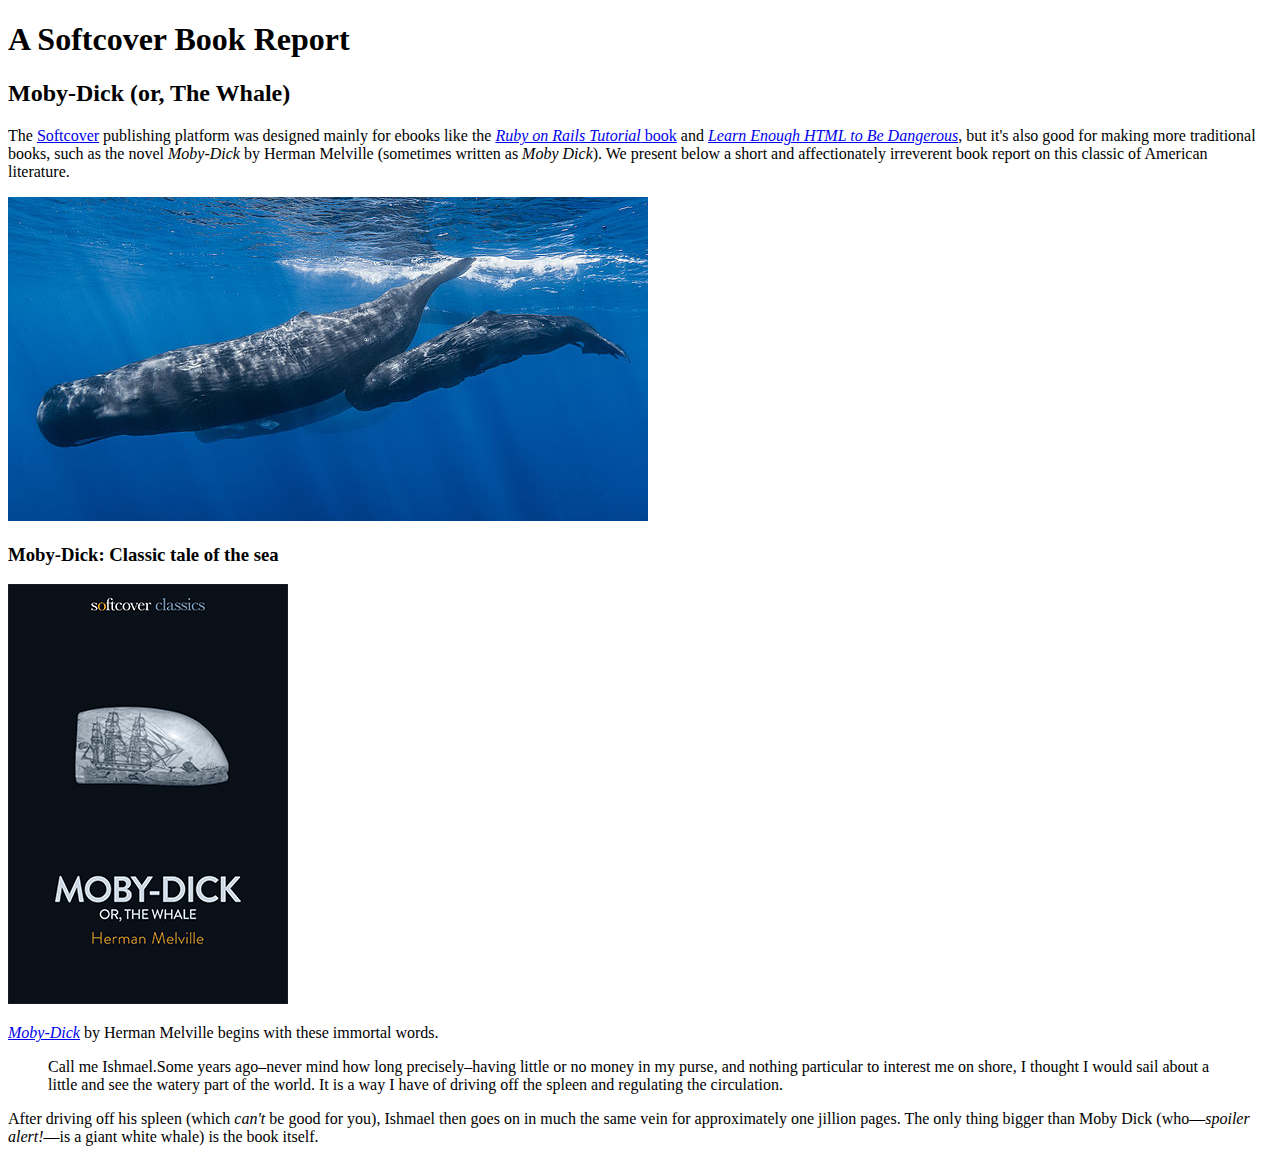
==== moby_dick.html @ c6cb5718 "Add images for moby-dick page" ====
<!DOCTYPE html>
<html lang="en">

<head>
    <meta charset="UTF-8">
    <meta http-equiv="X-UA-Compatible" content="IE=edge">
    <meta name="viewport" content="width=device-width, initial-scale=1.0">
    <title>Moby Dick</title>
</head>

<body>
    <!-- much here to be styled, will cover it in the next tutorial -->
    <header>
        <h1>A Softcover Book Report</h1>
        <h2>Moby-Dick (or, The Whale)</h2>
    </header>

    <div>
        <p>
            The <a href="https://www.softcover.io/">Softcover</a> publishing platform
            was designed mainly for ebooks like the
            <a href="https://railstutorial.org/book"><em>Ruby on Rails Tutorial</em>
                book</a> and <a href="https://learnenough.com/html"><em>Learn Enough
                    HTML to Be Dangerous</em></a>, but it's also good for making more
            traditional books, such as the novel <em>Moby-Dick</em> by Herman
            Melville (sometimes written as <em>Moby Dick</em>). We present below a
            short and affectionately irreverent book report on this classic of
            American literature.
        </p>
    </div>

    <a href="https://commons.wikimedia.org/wiki/File:Sperm_whale_pod.jpg">
        <img src="images/sperm_whales.jpg" alt="sperm-whales">
    </a>

    <div>
        <h3>Moby-Dick: Classic tale of the sea</h3>
        <a href="https://www.softcover.io/read/6070fb03/moby-dick" target="_blank">
            <img src="images/moby_dick.png" alt="moby-dick">
        </a>

        <p>
            <a href="https://www.softcover.io/read/6070fb03/moby-dick" target="blank"><em>Moby-Dick</em></a> by Herman
            Melville begins
            with these immortal words.
        </p>

        <blockquote>
            <p>
                <span>Call me Ishmael.</span>Some years ago–never mind how long
                precisely–having little or no money in my purse, and nothing
                particular to interest me on shore, I thought I would sail about a
                little and see the watery part of the world. It is a way I have of
                driving off the spleen and regulating the circulation.
            </p>
        </blockquote>

        <p>
            After driving off his spleen (which <em>can't</em> be good for you),
            Ishmael then goes on in much the same vein for approximately one
            jillion pages. The only thing bigger than Moby Dick (who—<em>spoiler
                alert!</em>—is a giant white whale) is the book itself.
        </p>
    </div>
</body>

</html>
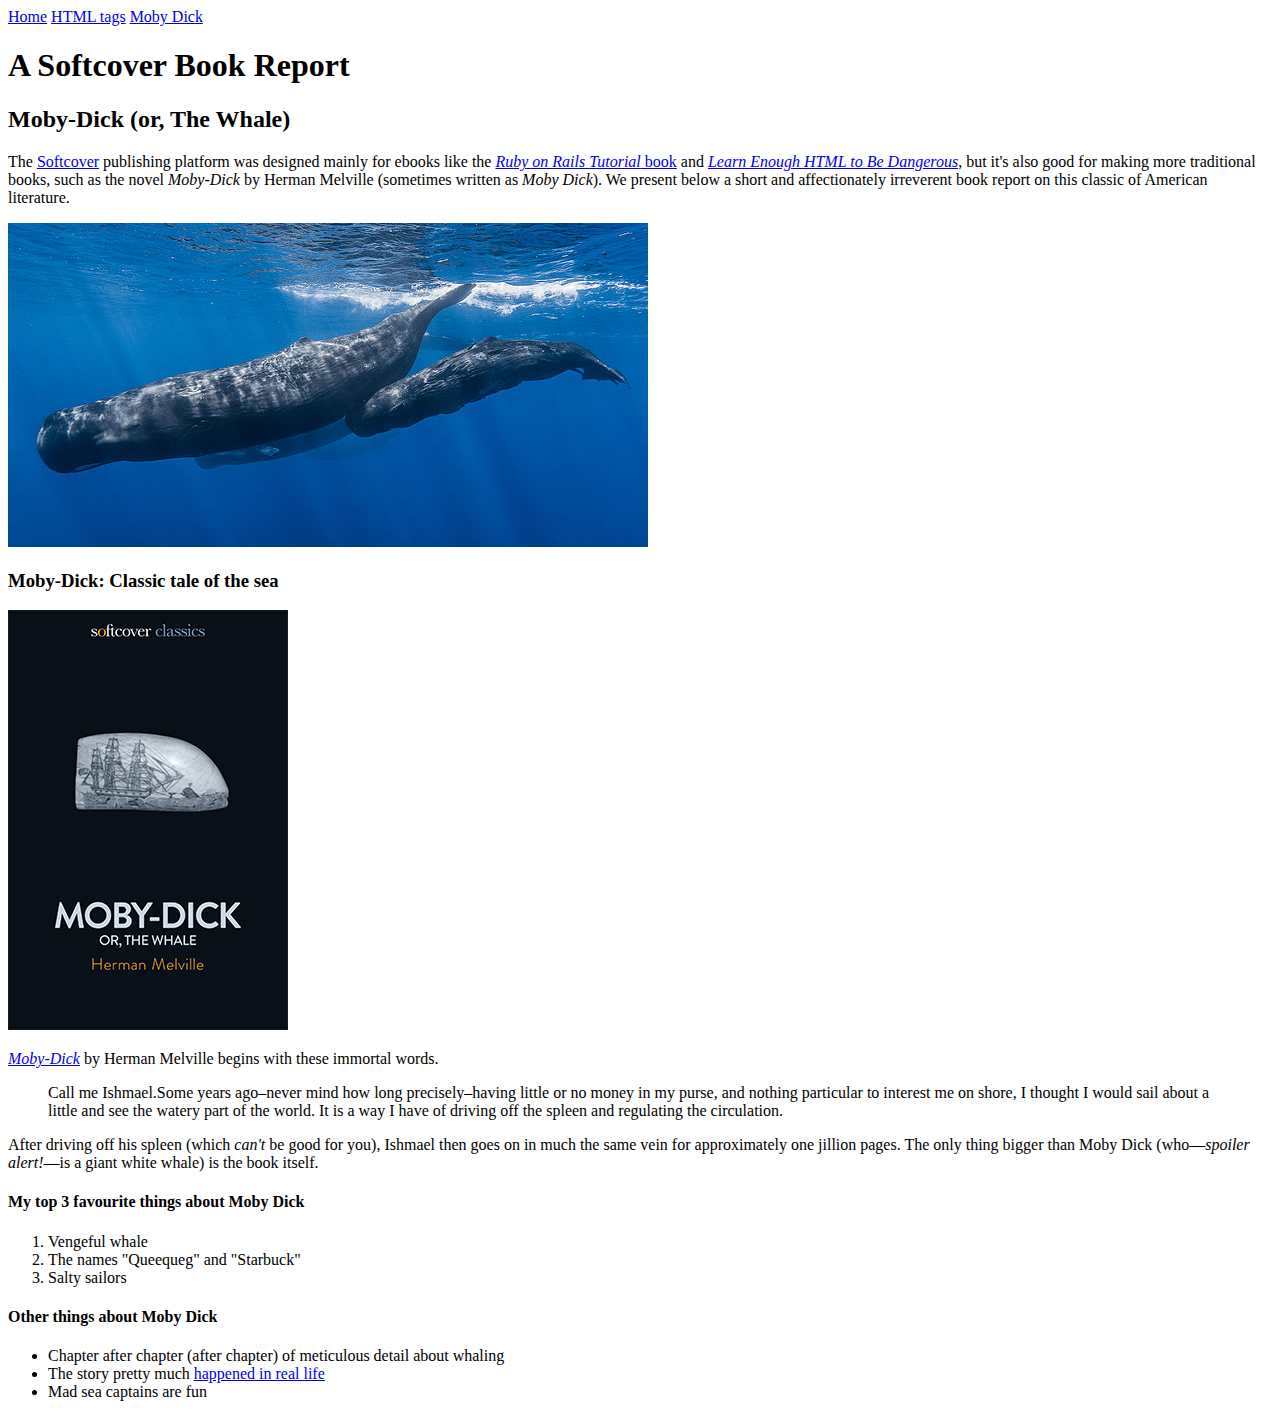
==== commit 2c07195f: "Add navigation menu and more HTML Tags" ====
--- a/moby_dick.html
+++ b/moby_dick.html
@@ -10,6 +10,12 @@
 
 <body>
     <!-- much here to be styled, will cover it in the next tutorial -->
+    <div>
+        <a href="index.html">Home</a>
+        <a href="tags.html">HTML tags</a>
+        <a href="moby_dick.html">Moby Dick</a>
+    </div>
+
     <header>
         <h1>A Softcover Book Report</h1>
         <h2>Moby-Dick (or, The Whale)</h2>
@@ -61,6 +67,22 @@
             jillion pages. The only thing bigger than Moby Dick (who—<em>spoiler
                 alert!</em>—is a giant white whale) is the book itself.
         </p>
+
+        <h4>My top 3 favourite things about Moby Dick</h4>
+        <ol>
+            <li>Vengeful whale</li>
+            <li>The names "Queequeg" and "Starbuck"</li>
+            <li>Salty sailors</li>
+        </ol>
+
+        <h4>Other things about Moby Dick</h4>
+        <ul>
+            <li>Chapter after chapter (after chapter) of meticulous detail about whaling</li>
+            <li>
+                The story pretty much <a href="#">happened in real life</a>
+            </li>
+            <li>Mad sea captains are fun</li>
+        </ul>
     </div>
 </body>
 
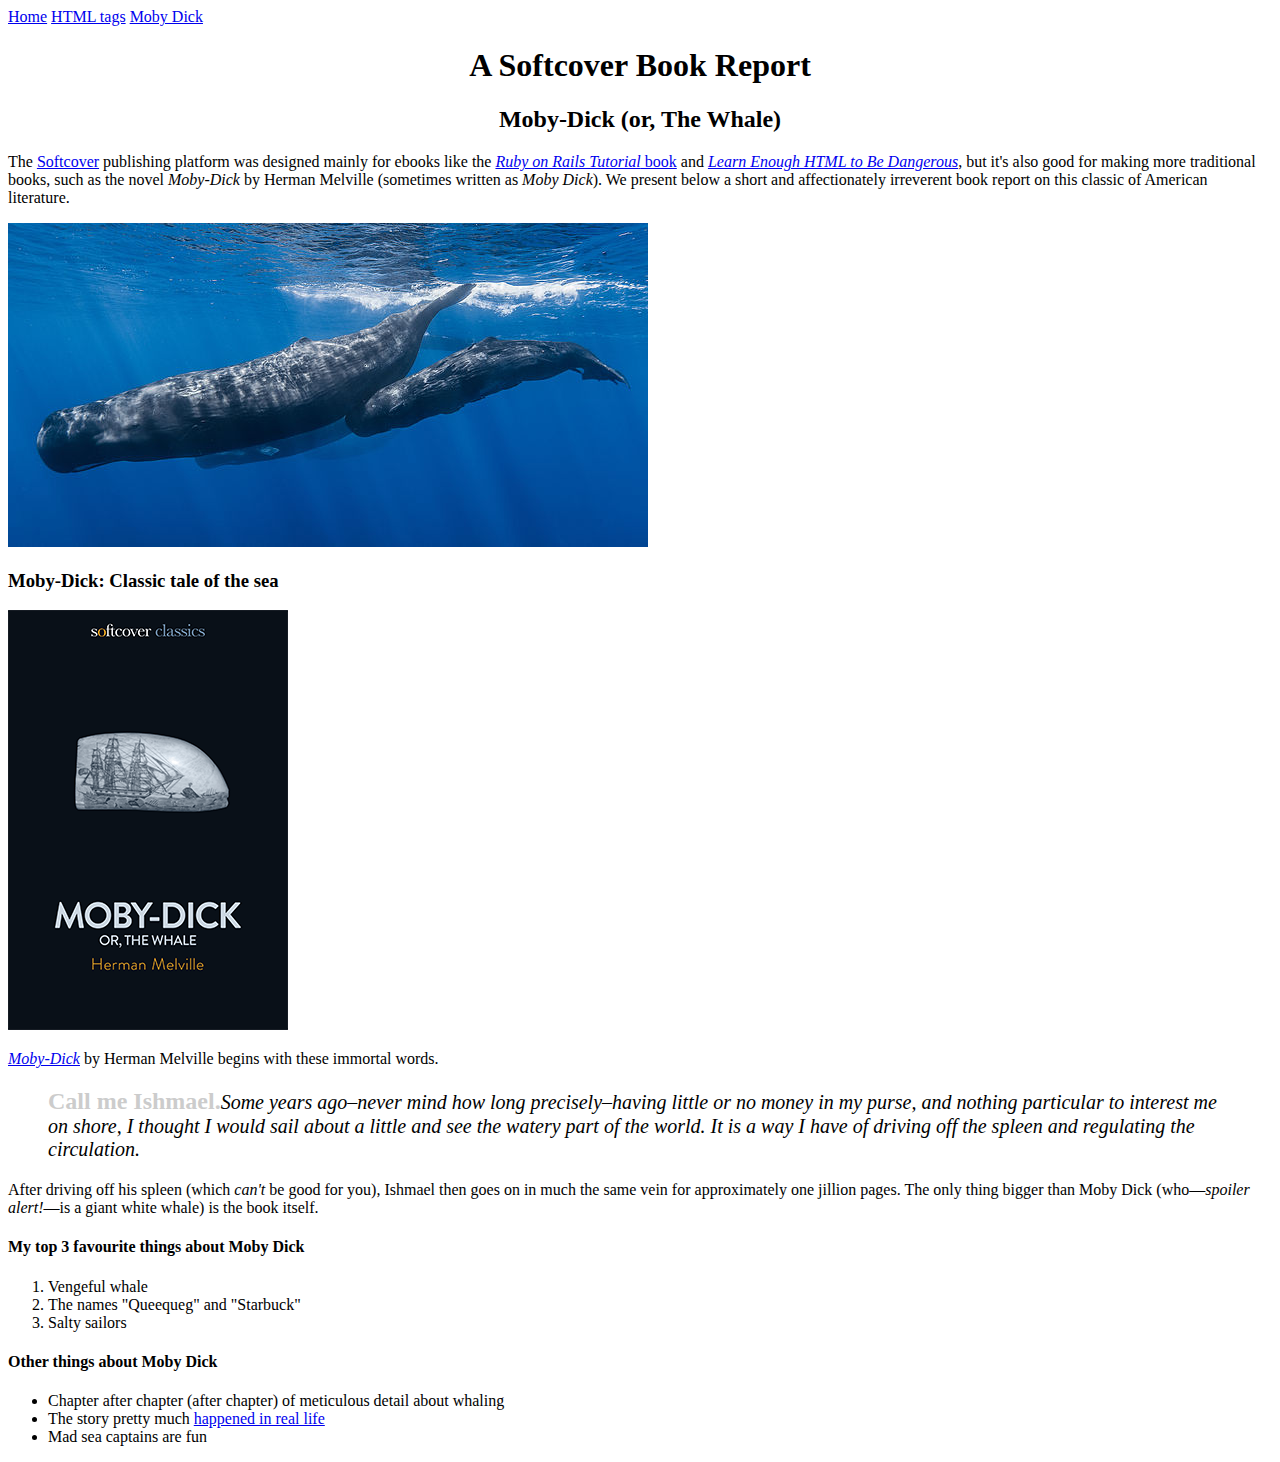
==== commit 1b50866c: "Add inline styles related to font and text-align" ====
--- a/moby_dick.html
+++ b/moby_dick.html
@@ -9,14 +9,14 @@
 </head>
 
 <body>
-    <!-- much here to be styled, will cover it in the next tutorial -->
+
     <div>
         <a href="index.html">Home</a>
         <a href="tags.html">HTML tags</a>
         <a href="moby_dick.html">Moby Dick</a>
     </div>
 
-    <header>
+    <header style="text-align: center;">
         <h1>A Softcover Book Report</h1>
         <h2>Moby-Dick (or, The Whale)</h2>
     </header>
@@ -51,9 +51,12 @@
             with these immortal words.
         </p>
 
-        <blockquote>
+        <blockquote style="font-style: italic; font-size: 20px;">
             <p>
-                <span>Call me Ishmael.</span>Some years ago–never mind how long
+                <span style="font-style: normal; font-size: 24px; color: #ccc; font-weight: bold;">Call me
+                    Ishmael.</span>Some years
+                ago–never mind how
+                long
                 precisely–having little or no money in my purse, and nothing
                 particular to interest me on shore, I thought I would sail about a
                 little and see the watery part of the world. It is a way I have of
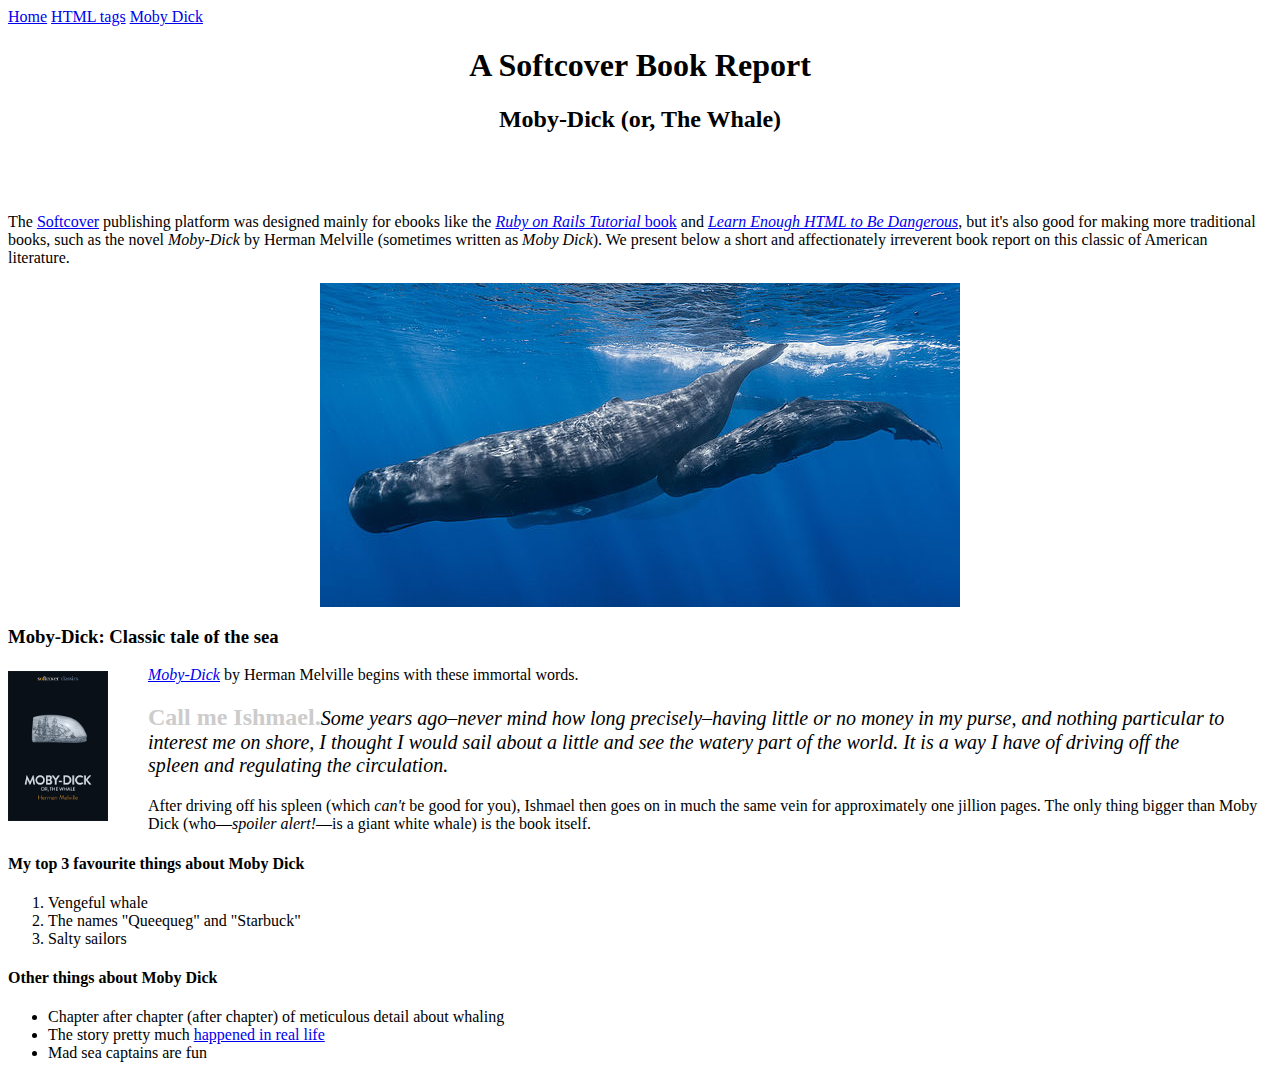
==== commit f03b0433: "Add margins and center image" ====
--- a/moby_dick.html
+++ b/moby_dick.html
@@ -16,7 +16,7 @@
         <a href="moby_dick.html">Moby Dick</a>
     </div>
 
-    <header style="text-align: center;">
+    <header style="text-align: center; margin: 0 0 80px;">
         <h1>A Softcover Book Report</h1>
         <h2>Moby-Dick (or, The Whale)</h2>
     </header>
@@ -35,14 +35,15 @@
         </p>
     </div>
 
-    <a href="https://commons.wikimedia.org/wiki/File:Sperm_whale_pod.jpg">
-        <img src="images/sperm_whales.jpg" alt="sperm-whales">
+    <a href="https://commons.wikimedia.org/wiki/File:Sperm_whale_pod.jpg" target="_blank">
+        <img src="images/sperm_whales.jpg" alt="sperm-whales" style="display: block; margin: 0 auto">
     </a>
 
     <div>
         <h3>Moby-Dick: Classic tale of the sea</h3>
         <a href="https://www.softcover.io/read/6070fb03/moby-dick" target="_blank">
-            <img src="images/moby_dick.png" alt="moby-dick">
+            <img src="images/moby_dick.png" alt="moby-dick" width="100px" height="150px"
+                style="float: left; margin: 5px 40px 0 0;">
         </a>
 
         <p>
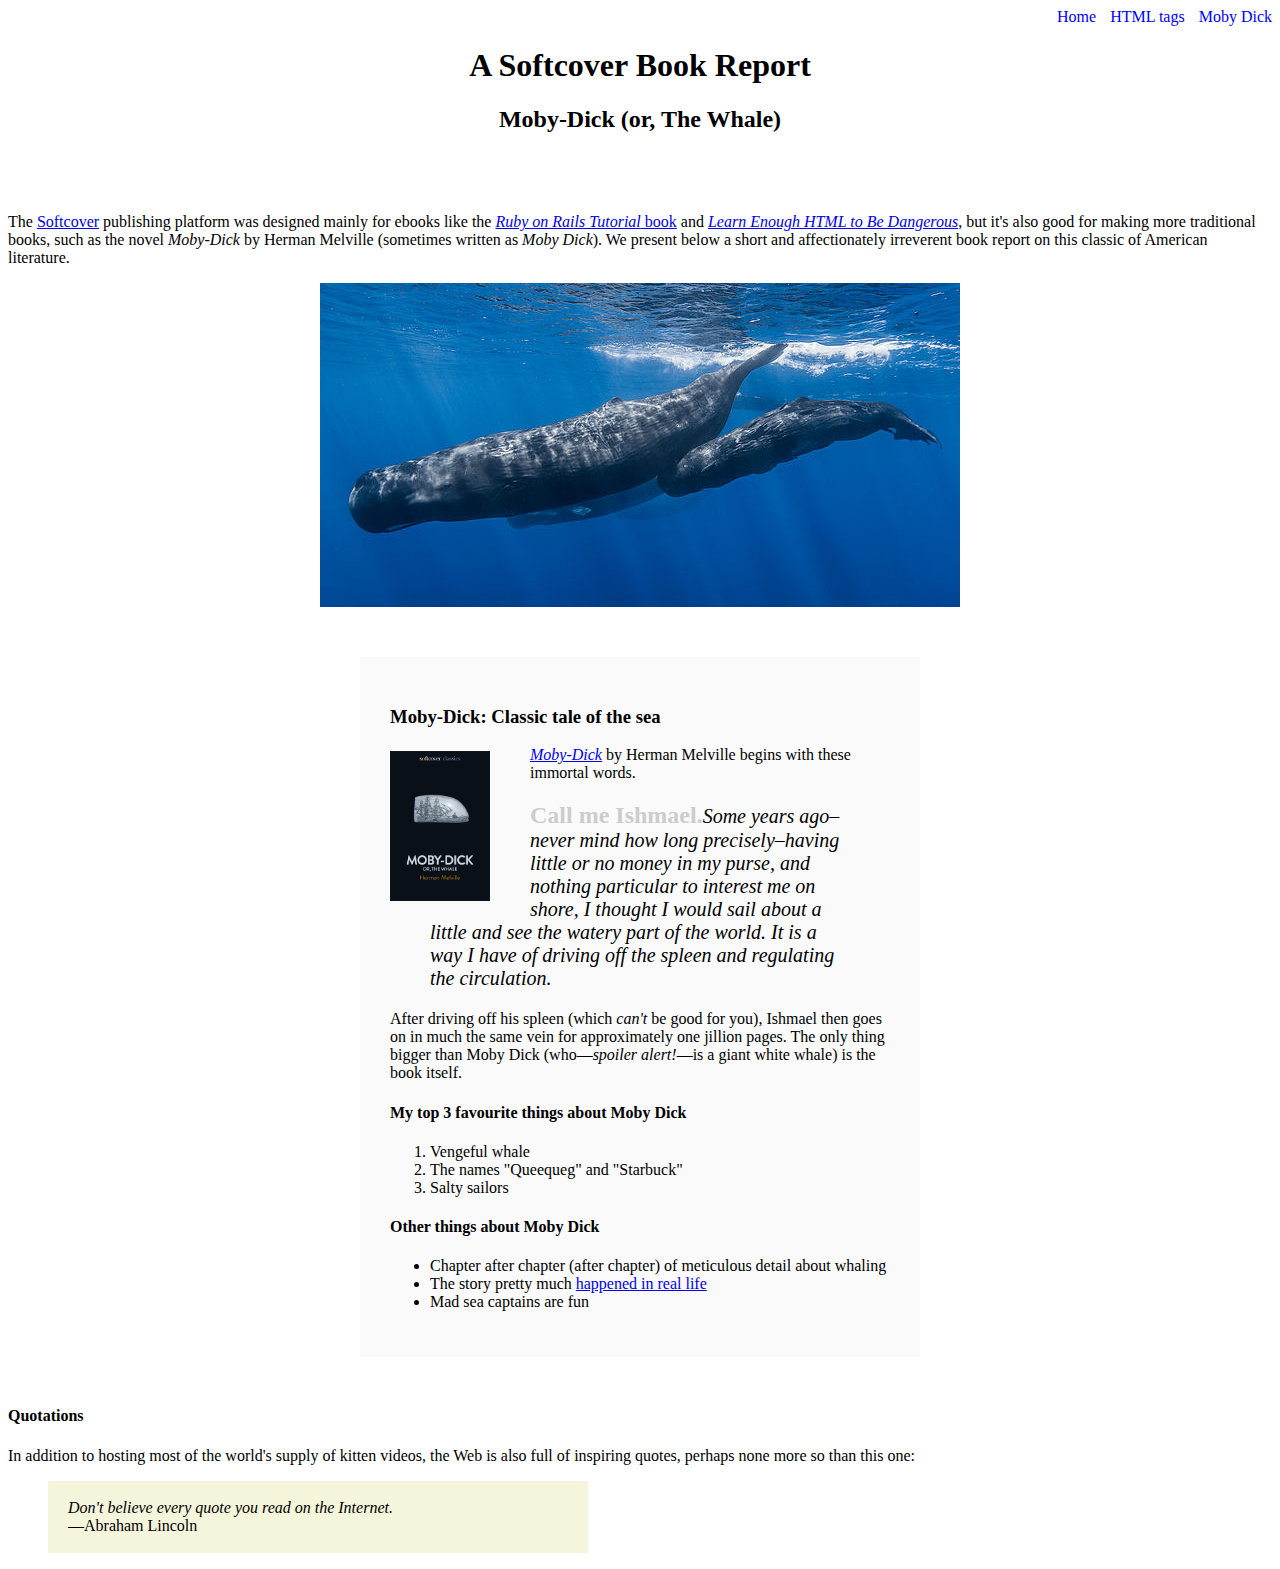
==== commit 84fb34fe: "Play with navigation links" ====
--- a/moby_dick.html
+++ b/moby_dick.html
@@ -10,10 +10,10 @@
 
 <body>
 
-    <div>
-        <a href="index.html">Home</a>
-        <a href="tags.html">HTML tags</a>
-        <a href="moby_dick.html">Moby Dick</a>
+    <div style="text-align: right; ">
+        <a href="index.html" style=" text-decoration: none; color: blue;">Home</a>
+        <a href="tags.html" style="margin: 0 0 0 10px;  text-decoration: none; color: blue;">HTML tags</a>
+        <a href="moby_dick.html" style="margin: 0 0 0 10px;  text-decoration: none; color: blue;">Moby Dick</a>
     </div>
 
     <header style="text-align: center; margin: 0 0 80px;">
@@ -39,7 +39,7 @@
         <img src="images/sperm_whales.jpg" alt="sperm-whales" style="display: block; margin: 0 auto">
     </a>
 
-    <div>
+    <div style="width: 500px; margin: 50px auto; padding: 30px; background-color: #fafafa">
         <h3>Moby-Dick: Classic tale of the sea</h3>
         <a href="https://www.softcover.io/read/6070fb03/moby-dick" target="_blank">
             <img src="images/moby_dick.png" alt="moby-dick" width="100px" height="150px"
@@ -88,6 +88,20 @@
             <li>Mad sea captains are fun</li>
         </ul>
     </div>
+
+    <h4>Quotations</h4>
+    <p>
+        In addition to hosting most of the world's supply of kitten videos, the
+        Web is also full of inspiring quotes, perhaps none more so than this one:
+    </p>
+
+    <blockquote style="width: 500px; padding: 2px 20px; background-color: beige;">
+        <p>
+            <em>Don't believe every quote you read on the Internet.</em>
+            <br>
+            —Abraham Lincoln
+        </p>
+    </blockquote>
 </body>
 
 </html>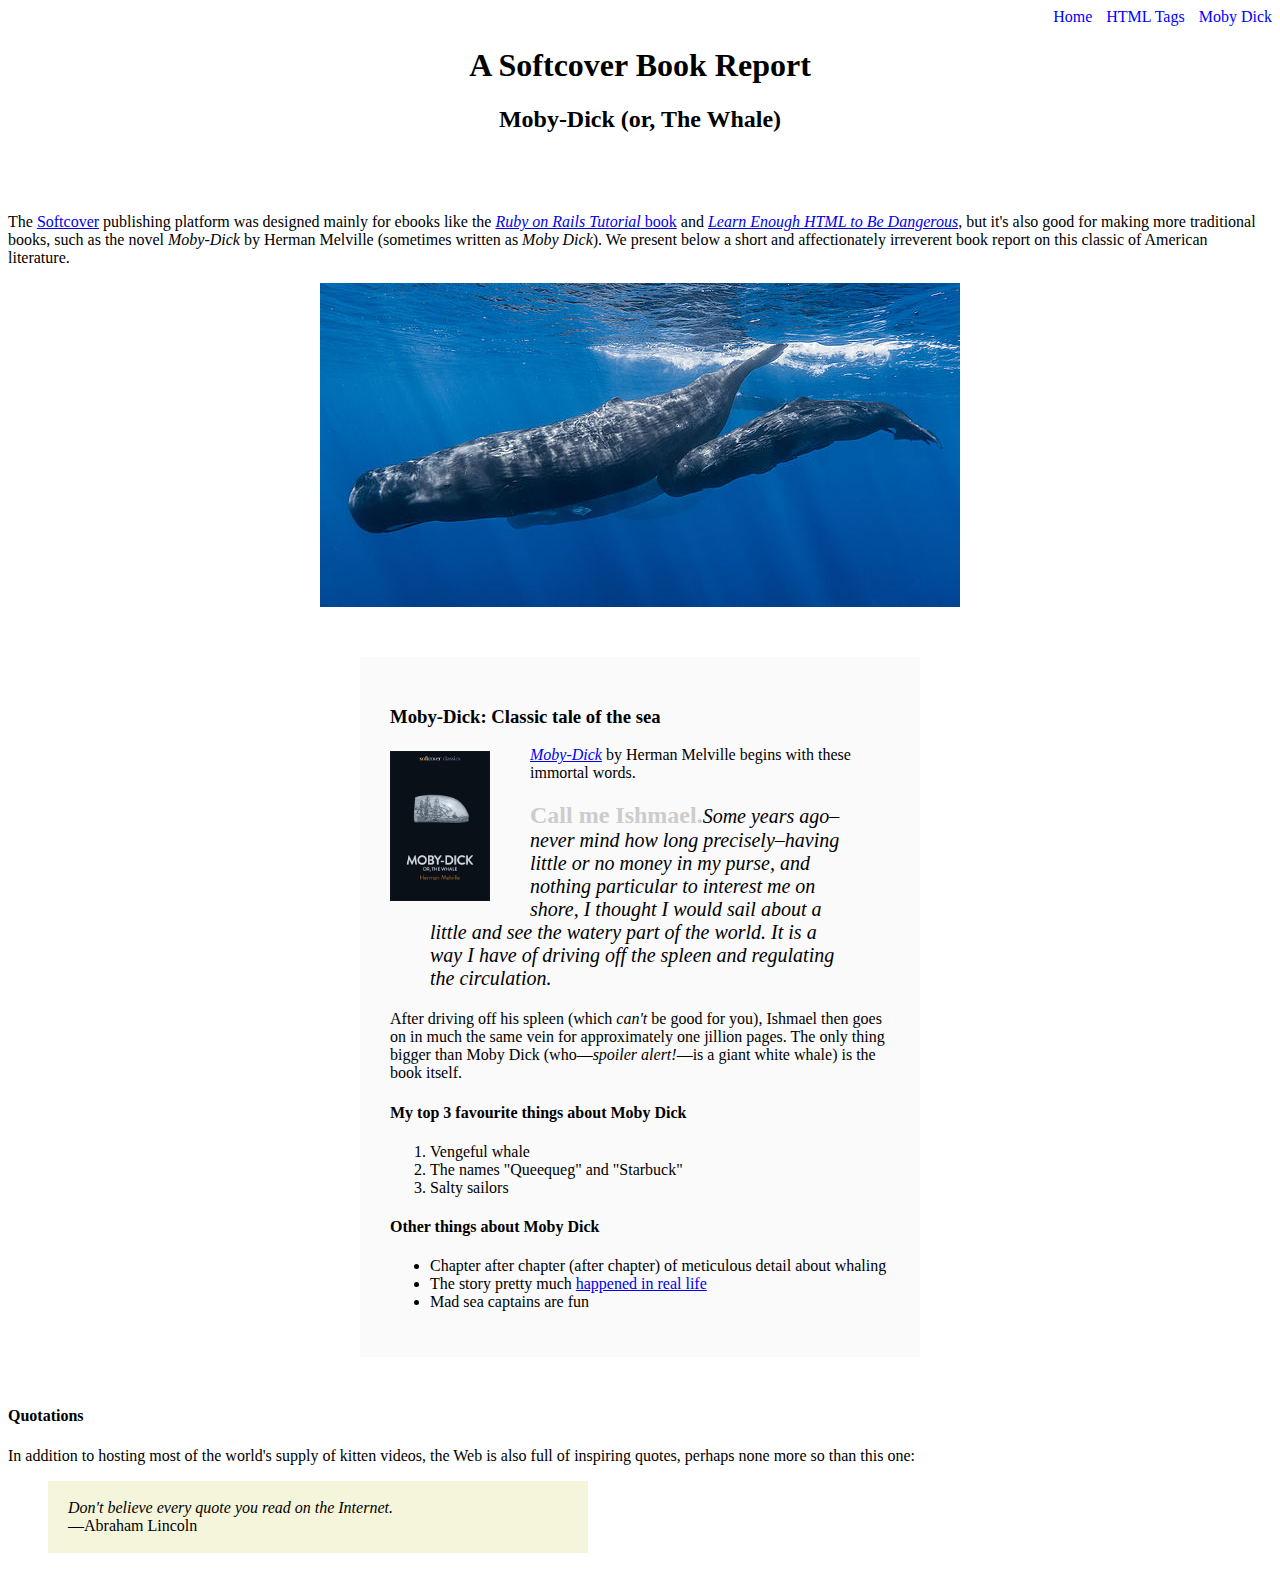
==== commit 56f32bf8: "Inline CSS" ====
--- a/moby_dick.html
+++ b/moby_dick.html
@@ -6,14 +6,25 @@
     <meta http-equiv="X-UA-Compatible" content="IE=edge">
     <meta name="viewport" content="width=device-width, initial-scale=1.0">
     <title>Moby Dick</title>
+    <style>
+        .nav-spacing {
+            text-decoration: none;
+            color: blue;
+            margin: 0 0 0 10px;
+        }
+
+        .nav-menu {
+            text-align: right;
+        }
+    </style>
 </head>
 
 <body>
 
-    <div style="text-align: right; ">
-        <a href="index.html" style=" text-decoration: none; color: blue;">Home</a>
-        <a href="tags.html" style="margin: 0 0 0 10px;  text-decoration: none; color: blue;">HTML tags</a>
-        <a href="moby_dick.html" style="margin: 0 0 0 10px;  text-decoration: none; color: blue;">Moby Dick</a>
+    <div id="main-nav" class="nav-menu">
+        <a href="index.html" class="nav-spacing">Home</a>
+        <a href="tags.html" class="nav-spacing">HTML Tags</a>
+        <a href="moby_dick.html" class="nav-spacing">Moby Dick</a>
     </div>
 
     <header style="text-align: center; margin: 0 0 80px;">
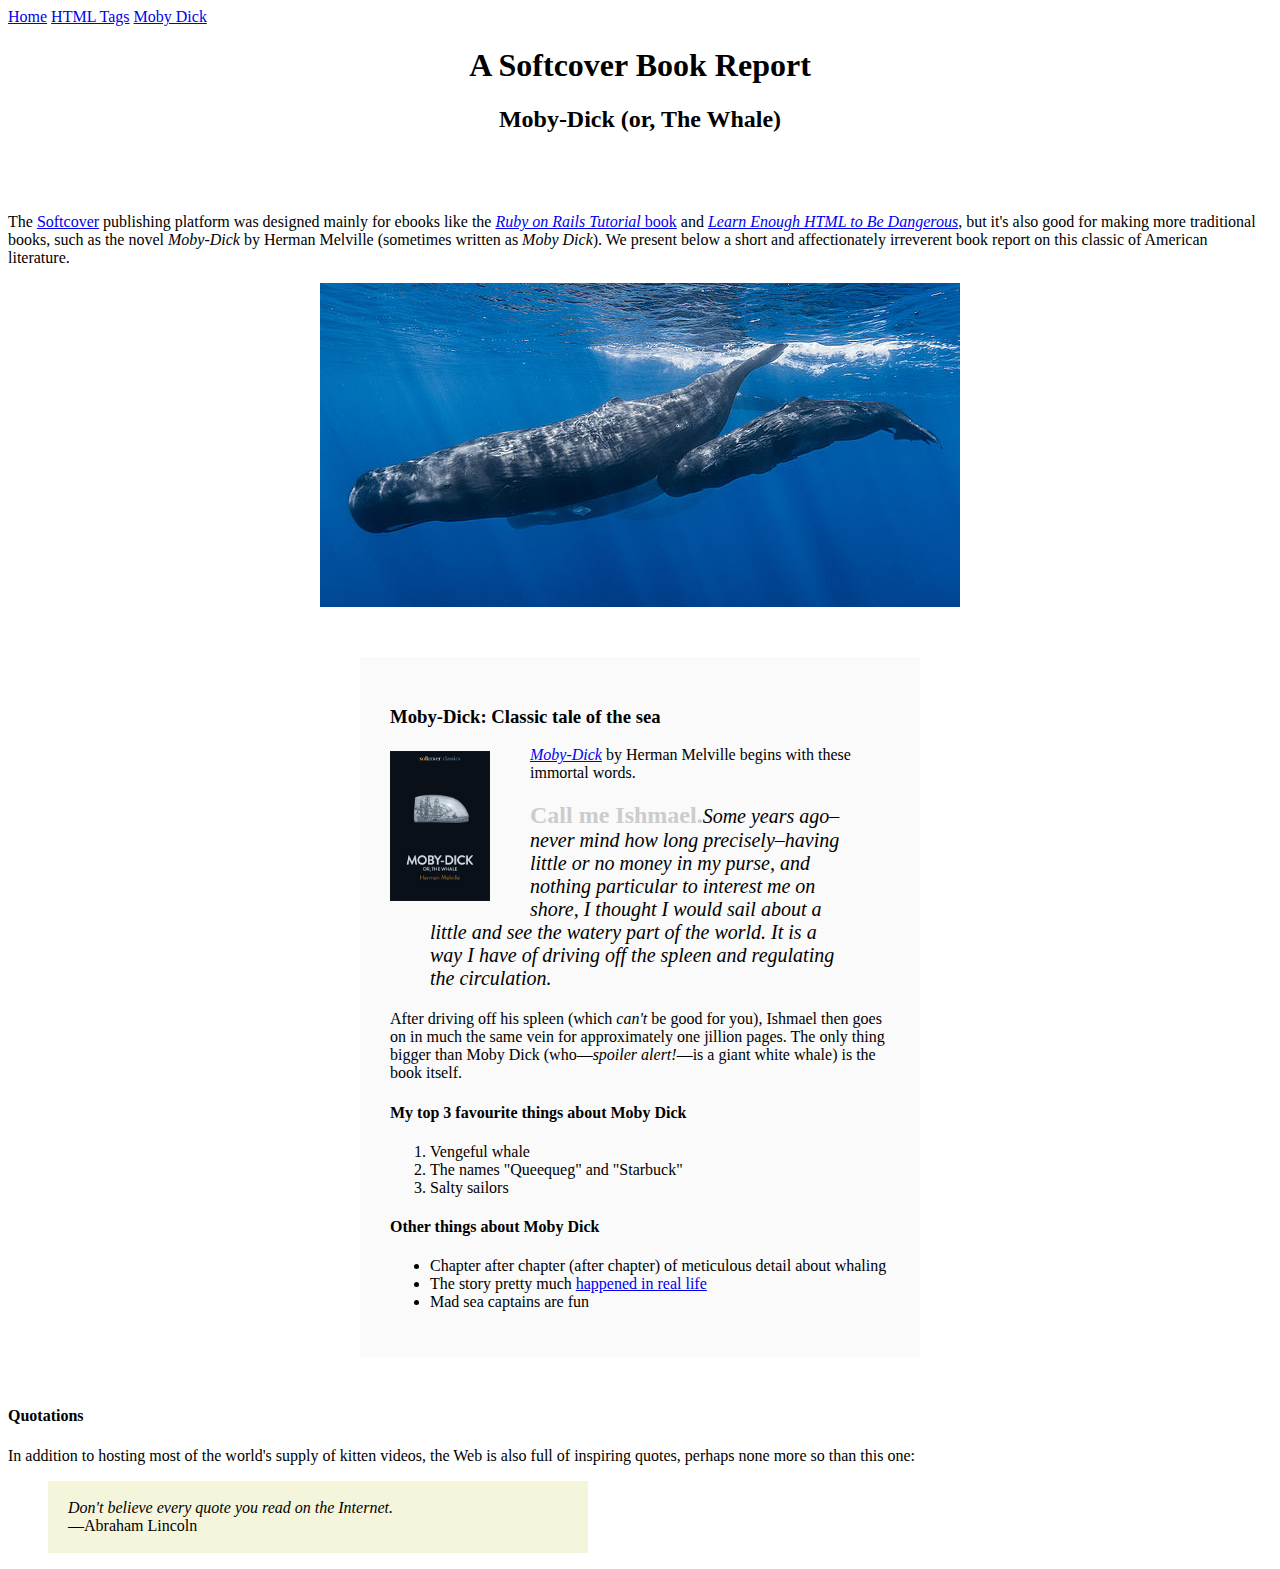
==== commit 717a5d1d: "Add external stylesheet" ====
--- a/moby_dick.html
+++ b/moby_dick.html
@@ -6,17 +6,7 @@
     <meta http-equiv="X-UA-Compatible" content="IE=edge">
     <meta name="viewport" content="width=device-width, initial-scale=1.0">
     <title>Moby Dick</title>
-    <style>
-        .nav-spacing {
-            text-decoration: none;
-            color: blue;
-            margin: 0 0 0 10px;
-        }
-
-        .nav-menu {
-            text-align: right;
-        }
-    </style>
+    <link rel="stylesheet" href="css/main.css">
 </head>
 
 <body>
